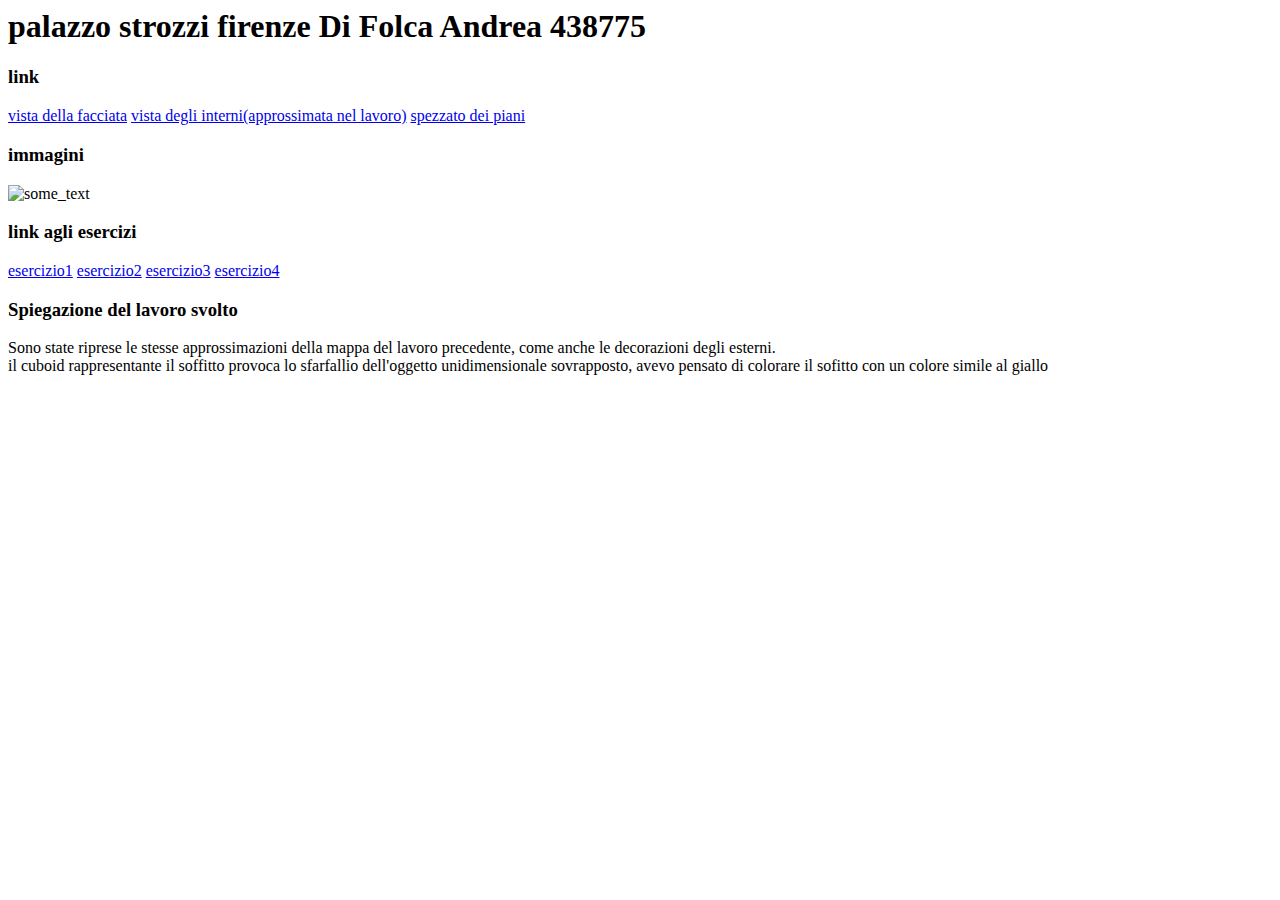
==== 2014-04-11/index.html @ 8d033eb2 "esercizio1" ====
<html>
<body>
<h1>palazzo strozzi firenze
Di Folca Andrea
438775</h1>


<h3>link</h3>
<a href="http://www.quellochece.com/images/Palazzo_Strozzi_1.jpg">vista della facciata</a>
<a href="http://www.tamtamtravel.it/write/opere/operag2197.jpg">vista degli interni(approssimata nel lavoro)</a>
<a href="http://www.millenaria.net/WP/wp-content/uploads/2012/09/Palazzo-Strozzi-ok1.jpg">spezzato dei piani</a>

<h3>immagini</h3>
<img src="url" alt="some_text">

<h3> link agli esercizi</h3>
<a href="https://github.com/cvdlab-cg/438775/blob/master/2014-04-11/python/exercise1.py">esercizio1</a>
<a href="https://github.com/cvdlab-cg/438775/blob/master/2014-04-11/python/exercise2.py">esercizio2</a>
<a href="https://github.com/cvdlab-cg/438775/blob/master/2014-04-11/python/exercise3.py">esercizio3</a>
<a href="https://github.com/cvdlab-cg/438775/blob/master/2014-04-11/python/exercise4.py">esercizio4</a>

<h3>Spiegazione del lavoro svolto</h3>
<p>Sono state riprese le stesse approssimazioni della mappa del lavoro precedente, come anche le decorazioni degli esterni.</br>
il cuboid rappresentante il soffitto provoca lo sfarfallio dell'oggetto unidimensionale sovrapposto, avevo pensato di colorare il sofitto con un colore simile al giallo</p>
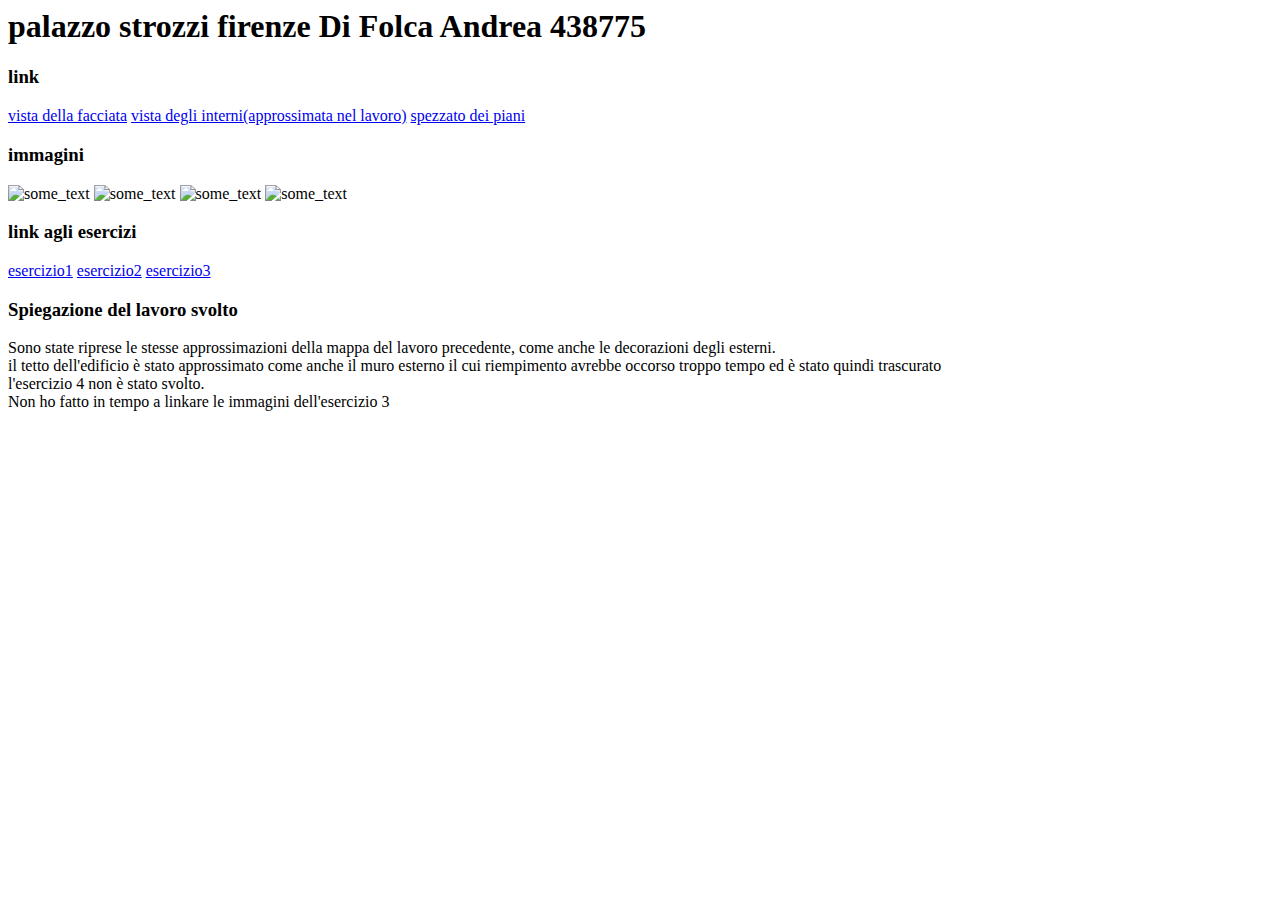
==== commit 3f6f6bc5: "esercizio3" ====
--- a/2014-04-11/index.html
+++ b/2014-04-11/index.html
@@ -11,17 +11,23 @@
 <a href="http://www.millenaria.net/WP/wp-content/uploads/2012/09/Palazzo-Strozzi-ok1.jpg">spezzato dei piani</a>
 
 <h3>immagini</h3>
-<img src="url" alt="some_text">
+<img src="https://github.com/cvdlab-cg/438775/blob/master/2014-04-11/images/esercizio1.png" alt="some_text">
+<img src="https://github.com/cvdlab-cg/438775/blob/master/2014-04-11/images/esercizio1_top.png" alt="some_text">
+<img src="https://github.com/cvdlab-cg/438775/blob/master/2014-04-11/images/exercise1_top.png" alt="some_text">
+<img src="https://github.com/cvdlab-cg/438775/blob/master/2014-04-11/images/exercise2.png" alt="some_text">
 
 <h3> link agli esercizi</h3>
 <a href="https://github.com/cvdlab-cg/438775/blob/master/2014-04-11/python/exercise1.py">esercizio1</a>
 <a href="https://github.com/cvdlab-cg/438775/blob/master/2014-04-11/python/exercise2.py">esercizio2</a>
 <a href="https://github.com/cvdlab-cg/438775/blob/master/2014-04-11/python/exercise3.py">esercizio3</a>
-<a href="https://github.com/cvdlab-cg/438775/blob/master/2014-04-11/python/exercise4.py">esercizio4</a>
+
 
 <h3>Spiegazione del lavoro svolto</h3>
 <p>Sono state riprese le stesse approssimazioni della mappa del lavoro precedente, come anche le decorazioni degli esterni.</br>
-il cuboid rappresentante il soffitto provoca lo sfarfallio dell'oggetto unidimensionale sovrapposto, avevo pensato di colorare il sofitto con un colore simile al giallo</p>
+il tetto dell'edificio è stato approssimato come anche il muro esterno il cui riempimento avrebbe occorso troppo tempo ed è stato quindi trascurato</br>
+l'esercizio 4 non è stato svolto.
+</br>
+Non ho fatto in tempo a linkare le immagini dell'esercizio 3 </p>
 
 
 
